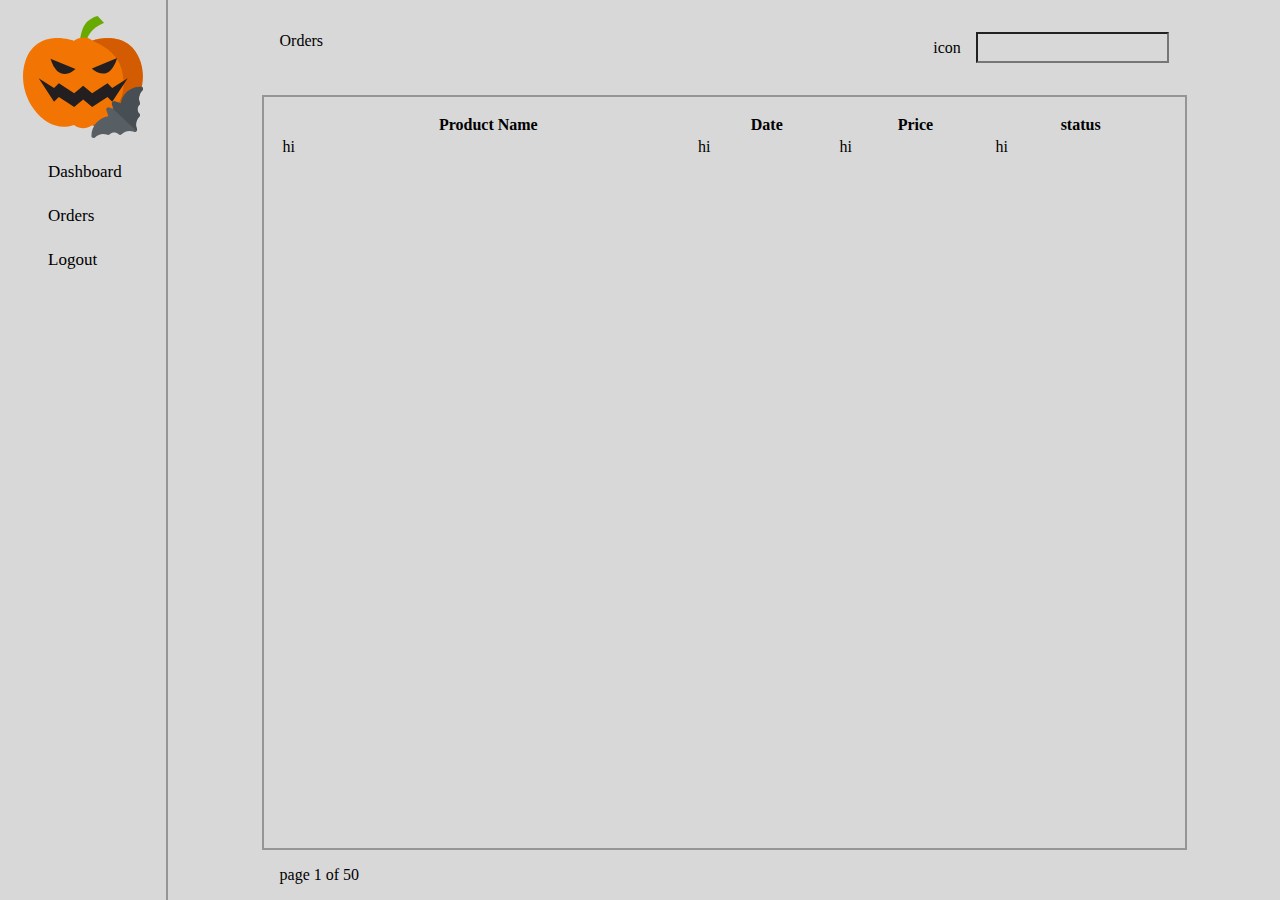
==== Hallowen dashboard/pages/dashboard/orders/index.html @ 52a6c12d "update" ====
<!DOCTYPE html>
<html lang="en">
  <head>
    <meta charset="UTF-8" />
    <meta http-equiv="X-UA-Compatible" content="IE=edge" />
    <meta name="viewport" content="width=device-width, initial-scale=1.0" />
    <title>Dashboard</title>
    <link rel="stylesheet" href="index.css" />
  </head>
  <body>
    <div class="container">
      <div class="left">
        <div class="logo">
          <img
            width="120px"
            src="../../../assets/Freddys_Logo.svg"
            alt="logo"
          />
        </div>
        <div class="option"><div class="link">Dashboard</div></div>
        <div class="option"><div class="link">Orders</div></div>
        <div class="option"><div class="link">Logout</div></div>
      </div>

      <!-- right -->
      <div class="right">
        <!-- search bar section -->
        <div class="top">
          <div class="inner">
            <div class="left">Orders</div>
            <div class="search">
              <div class="icon">icon</div>
              <input type="search" name="" id="" />
            </div>
          </div>
        </div>

        <!-- product list table -->
        <div class="products">
          <table width="100%">
            <thead>
              <!-- <tr> -->
              <th>Product Name</th>
              <th>Date</th>
              <th>Price</th>
              <th>status</th>
              <!-- </tr> -->
            </thead>

            <tbody>
              <tr>
                <td>hi</td>
                <td>hi</td>
                <td>hi</td>
                <td>hi</td>
              </tr>
            </tbody>
          </table>
        </div>

        <!-- pagination -->
        <div class="pagination">page 1 of 50</div>
      </div>
    </div>
  </body>
</html>
---- Hallowen dashboard/pages/dashboard/orders/index.css ----
body {
  width: 100vw;
  height: 100vh;
  overflow-x: hidden;
  overflow-y: scroll;
  margin: 0;
  padding: 0;
}

.container {
  width: 100vw;
  height: 100vh;
  display: flex;
  background-color: #d8d8d8;
  justify-content: space-between;
  align-items: center;
  /* background: red; */
}

/* side bar options */
.container > .left {
  width: 13%;
  height: 100%;
  border-right: 2px solid #959595;
}

.container > .left > .logo {
  width: 100%;
  display: grid;
  place-items: center;
  padding-top: 1rem;
}

.container > .left > .option {
  width: 100%;
  margin-top: 1.5rem;
  font-size: 17px;
  text-align: left;
  /* background: #000; */
  cursor: pointer;
}

.container > .left > .option > .link {
  margin-left: 3rem;
}

/* rifht side options */
.container > .right {
  flex: 1;
  height: 100%;
  display: flex;
  flex-direction: column;
  justify-content: center;
  align-items: center;
}

.container > .right > .top {
  width: 100%;
  display: flex;
  justify-content: center;
  padding: 2rem 1rem;
}

.container > .right > .top > .inner {
  width: 80%;
  display: flex;
  justify-content: space-between;
}

.top .search {
  display: flex;
  gap: 15px;
  justify-content: center;
  align-items: center;
}

.search input {
  padding: 6px;
  background: none;
}

.right .products {
  width: 80%;
  height: 80%;
  padding: 1rem;
  border: 2px solid #959595;
  /* background-color: aqua; */
}

.pagination {
  width: 80%;
  padding: 1rem;
}
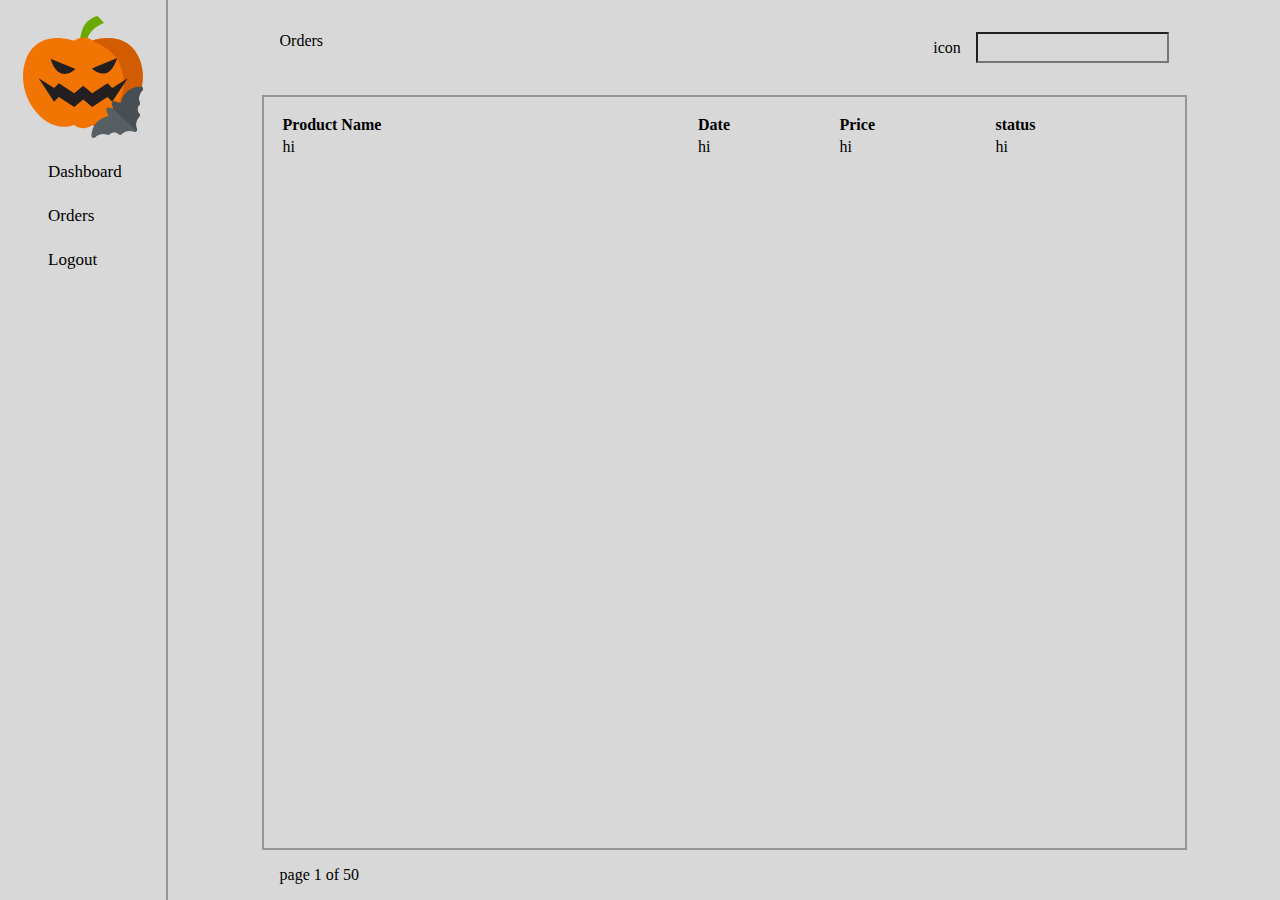
==== commit 586ef179: "implimented fetching and rendering of  server data for dashboard overview" ====
--- a/Hallowen dashboard/pages/dashboard/orders/index.html
+++ b/Hallowen dashboard/pages/dashboard/orders/index.html
@@ -17,7 +17,9 @@
             alt="logo"
           />
         </div>
-        <div class="option"><div class="link">Dashboard</div></div>
+        <div class="option">
+          <div class="link"><a href="../overview/index.html">Dashboard</a></div>
+        </div>
         <div class="option"><div class="link">Orders</div></div>
         <div class="option"><div class="link">Logout</div></div>
       </div>
@@ -62,5 +64,6 @@
         <div class="pagination">page 1 of 50</div>
       </div>
     </div>
+    <script type="module" src="./index.js"></script>
   </body>
 </html>
--- a/Hallowen dashboard/pages/dashboard/orders/index.css
+++ b/Hallowen dashboard/pages/dashboard/orders/index.css
@@ -40,8 +40,12 @@
   cursor: pointer;
 }
 
-.container > .left > .option > .link {
+.option > .link {
   margin-left: 3rem;
+}
+.option > .link > a {
+  text-decoration: none;
+  color: inherit;
 }
 
 /* rifht side options */
@@ -91,3 +95,8 @@
   width: 80%;
   padding: 1rem;
 }
+
+/* table */
+thead {
+  text-align: left;
+}
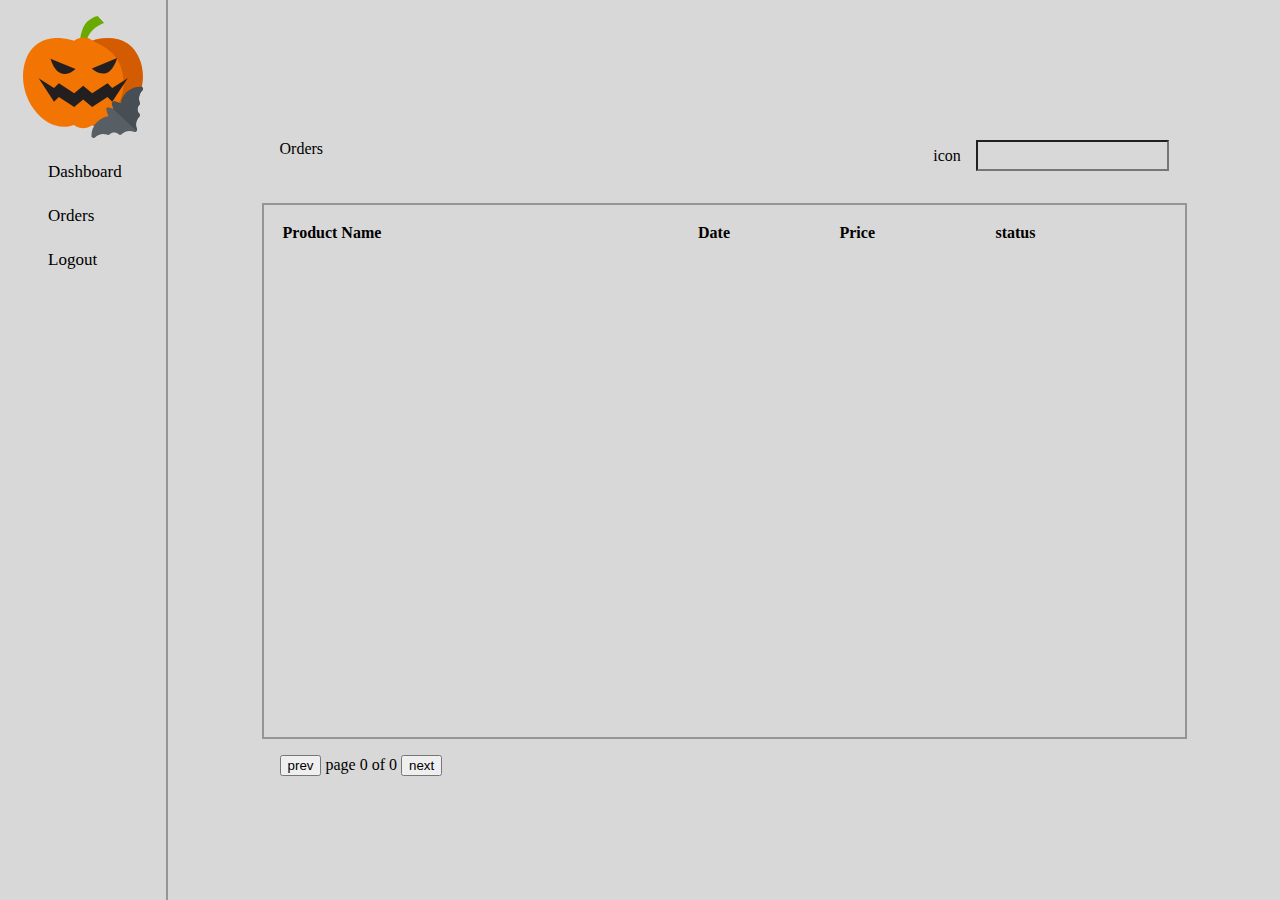
==== commit a6477264: "implimented order table and adding pagination" ====
--- a/Hallowen dashboard/pages/dashboard/orders/index.html
+++ b/Hallowen dashboard/pages/dashboard/orders/index.html
@@ -32,7 +32,7 @@
             <div class="left">Orders</div>
             <div class="search">
               <div class="icon">icon</div>
-              <input type="search" name="" id="" />
+              <input id="searchbox" type="search" />
             </div>
           </div>
         </div>
@@ -49,19 +49,18 @@
               <!-- </tr> -->
             </thead>
 
-            <tbody>
-              <tr>
-                <td>hi</td>
-                <td>hi</td>
-                <td>hi</td>
-                <td>hi</td>
-              </tr>
-            </tbody>
+            <!-- orders -->
+            <tbody id="orders"></tbody>
           </table>
         </div>
 
         <!-- pagination -->
-        <div class="pagination">page 1 of 50</div>
+        <div class="pagination">
+          <button id="prev">prev</button>
+          page <span id="current">0</span> of
+          <span id="all">0</span>
+          <button id="next">next</button>
+        </div>
       </div>
     </div>
     <script type="module" src="./index.js"></script>
--- a/Hallowen dashboard/pages/dashboard/orders/index.css
+++ b/Hallowen dashboard/pages/dashboard/orders/index.css
@@ -85,7 +85,9 @@
 
 .right .products {
   width: 80%;
-  height: 80%;
+  max-height: 500px;
+  min-height: 500px;
+  overflow: scroll;
   padding: 1rem;
   border: 2px solid #959595;
   /* background-color: aqua; */
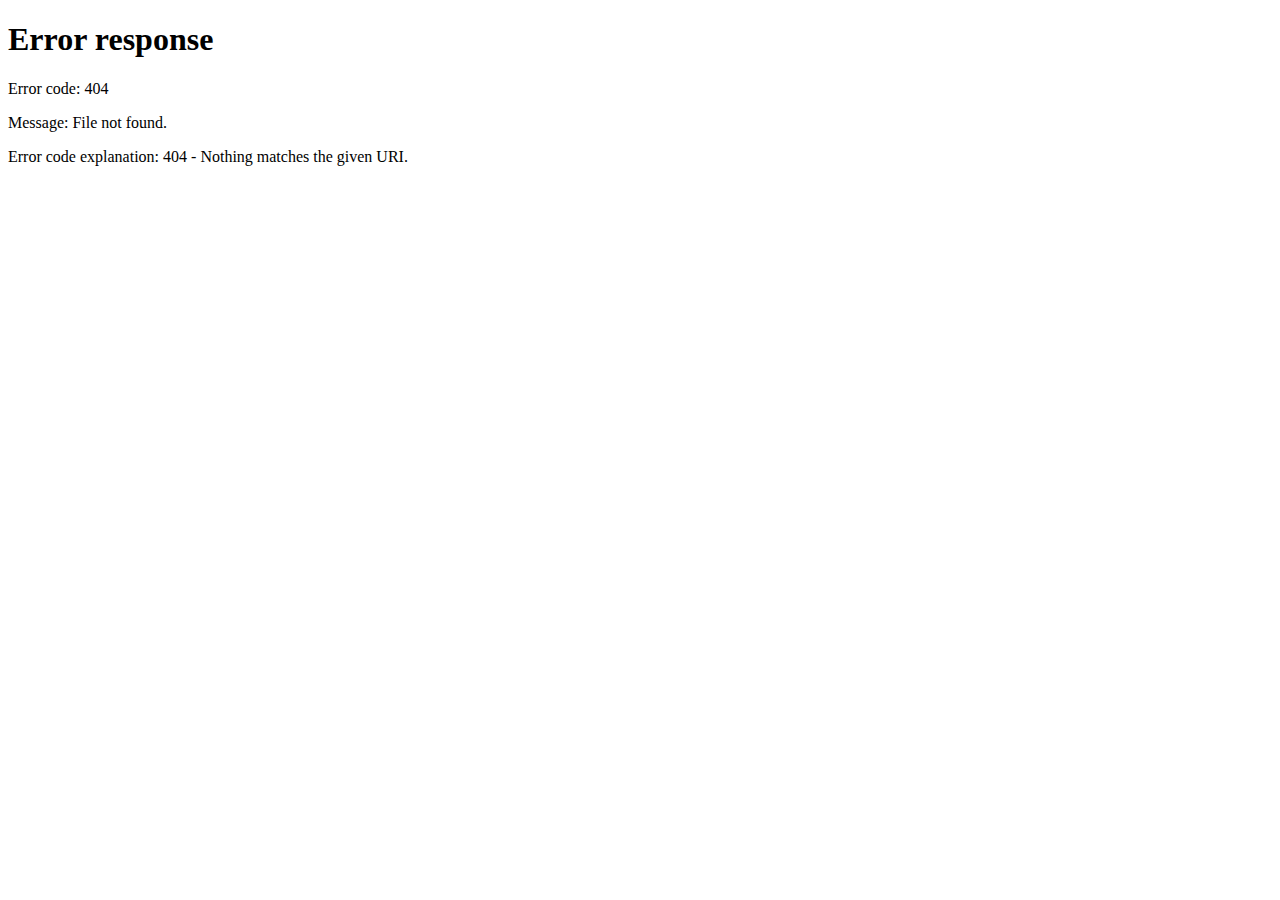
==== commit 50acc2fd: "fixed logout functionality" ====
--- a/Hallowen dashboard/pages/dashboard/orders/index.html
+++ b/Hallowen dashboard/pages/dashboard/orders/index.html
@@ -7,7 +7,7 @@
     <title>Dashboard</title>
     <link rel="stylesheet" href="index.css" />
   </head>
-  <body>
+  <body id="body">
     <div class="container">
       <div class="left">
         <div class="logo">
@@ -21,7 +21,9 @@
           <div class="link"><a href="../overview/index.html">Dashboard</a></div>
         </div>
         <div class="option"><div class="link">Orders</div></div>
-        <div class="option"><div class="link">Logout</div></div>
+        <div class="option">
+          <div class="link" id="logout">Logout</div>
+        </div>
       </div>
 
       <!-- right -->
--- a/Hallowen dashboard/pages/dashboard/orders/index.css
+++ b/Hallowen dashboard/pages/dashboard/orders/index.css
@@ -85,8 +85,8 @@
 
 .right .products {
   width: 80%;
-  max-height: 500px;
-  min-height: 500px;
+  max-height: 700px;
+  min-height: 700px;
   overflow: scroll;
   padding: 1rem;
   border: 2px solid #959595;
